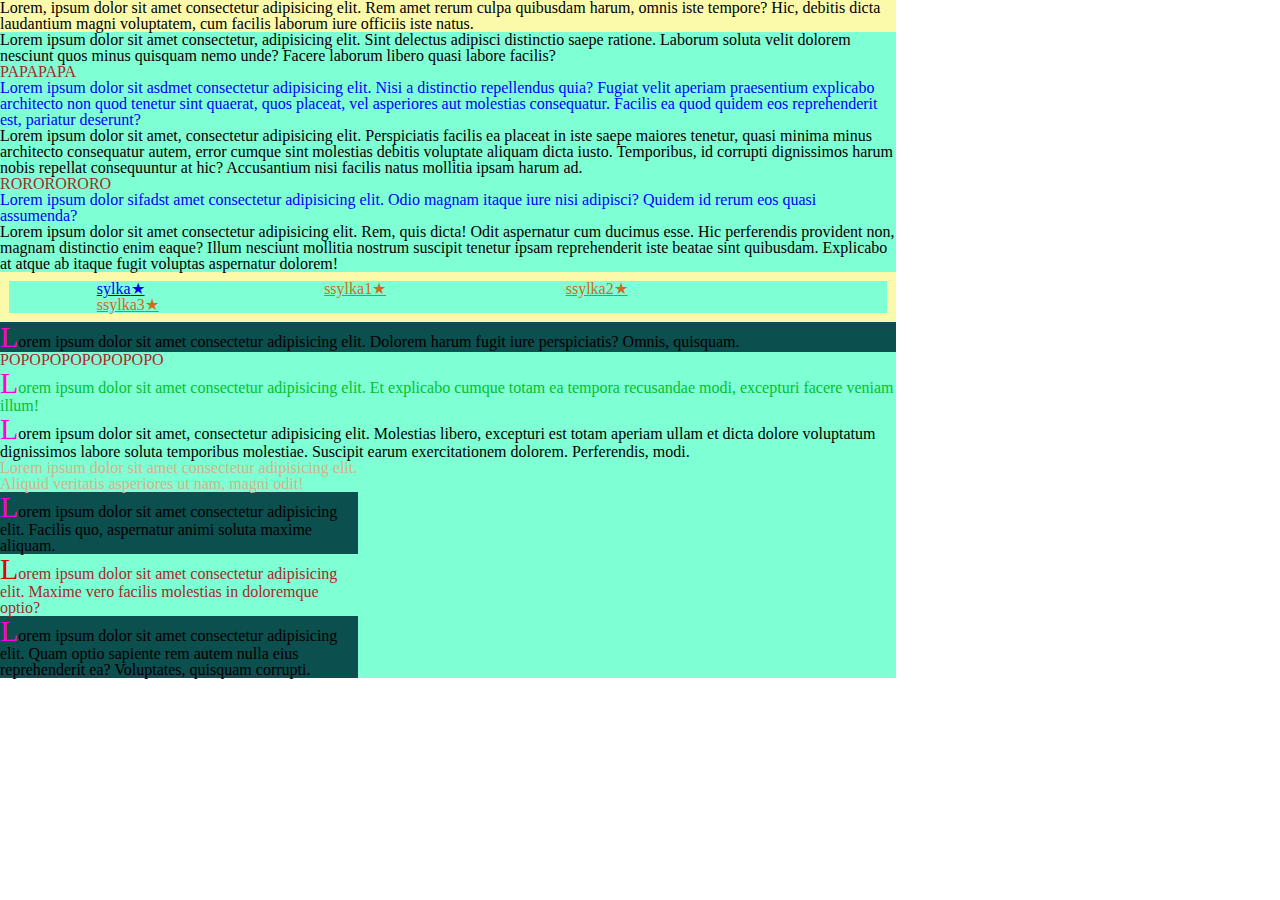
==== index.html @ e4d4a968 "init fyle" ====
<!DOCTYPE html>
<html lang="en">
<head>
    <meta charset="UTF-8">
    <meta name="viewport" content="width=device-width, initial-scale=1.0">
    <title>Document</title>
    <link rel="stylesheet" href="css/reset.css">
    <link rel="stylesheet" href="css/style.css">
</head>
<body>
    <div class="wraper">
        <p>
            Lorem, ipsum dolor sit amet consectetur adipisicing elit. Rem amet rerum culpa quibusdam harum, omnis iste tempore? Hic, debitis dicta laudantium magni voluptatem, cum facilis laborum iure officiis iste natus.
        </p>
        <div>
            <p>
                Lorem ipsum dolor sit amet consectetur, adipisicing elit. Sint delectus adipisci distinctio saepe ratione. Laborum soluta velit dolorem nesciunt quos minus quisquam nemo unde? Facere laborum libero quasi labore facilis?
            </p>
            <section>
                <h2>PAPAPAPA</h2>
                <p>
                    Lorem ipsum dolor sit asdmet consectetur adipisicing elit. Nisi a distinctio repellendus quia? Fugiat velit aperiam praesentium explicabo architecto non quod tenetur sint quaerat, quos placeat, vel asperiores aut molestias consequatur. Facilis ea quod quidem eos reprehenderit est, pariatur deserunt?
                </p>
            </section>
        </div>
        <div class="box">
            <p>
                Lorem ipsum dolor sit amet, consectetur adipisicing elit. Perspiciatis facilis ea placeat in iste saepe maiores tenetur, quasi minima minus architecto consequatur autem, error cumque sint molestias debitis voluptate aliquam dicta iusto. Temporibus, id corrupti dignissimos harum nobis repellat consequuntur at hic? Accusantium nisi facilis natus mollitia ipsam harum ad.
            </p>
            <section>
                <h2>RORORORORO</h2>
                <p>
                    Lorem ipsum dolor sifadst amet consectetur adipisicing elit. Odio magnam itaque iure nisi adipisci? Quidem id rerum eos quasi assumenda?
                </p>
            </section>
        </div>
        <div class="axe">
            <p>
                Lorem ipsum dolor sit amet consectetur adipisicing elit. Rem, quis dicta! Odit aspernatur cum ducimus esse. Hic perferendis provident non, magnam distinctio enim eaque? Illum nesciunt mollitia nostrum suscipit tenetur ipsam reprehenderit iste beatae sint quibusdam. Explicabo at atque ab itaque fugit voluptas aspernatur dolorem!
            </p>
        </div>
        <div class="page">
            <a class="page__item" href="href/sylka.html">sylka</a>
            <a href="href/ssylka1.html">ssylka1</a>
            <a href="href/href2/ssylka2.html">ssylka2</a>
            <a href="href/href2/ssylka3.html">ssylka3</a>
        </div>
        <div class="doch">
            <p>
                Lorem ipsum dolor sit amet consectetur adipisicing elit. Dolorem harum fugit iure perspiciatis? Omnis, quisquam.
            </p>
            <h1>POPOPOPOPOPOPOPO</h1>
            <p>
                Lorem ipsum dolor sit amet consectetur adipisicing elit. Et explicabo cumque totam ea tempora recusandae modi, excepturi facere veniam illum!
            </p>
            <p>
                Lorem ipsum dolor sit amet, consectetur adipisicing elit. Molestias libero, excepturi est totam aperiam ullam et dicta dolore voluptatum dignissimos labore soluta temporibus molestiae. Suscipit earum exercitationem dolorem. Perferendis, modi.
            </p>
            <div class="doch__item">
                Lorem ipsum dolor sit amet consectetur adipisicing elit. Aliquid veritatis asperiores ut nam, magni odit!
                <p>
                    Lorem ipsum dolor sit amet consectetur adipisicing elit. Facilis quo, aspernatur animi soluta maxime aliquam.
                </p>
                <div class="doch__item__dva">
                    Lorem ipsum dolor sit amet consectetur adipisicing elit. Maxime vero facilis molestias in doloremque optio?
                    <p>
                        Lorem ipsum dolor sit amet consectetur adipisicing elit. Quam optio sapiente rem autem nulla eius reprehenderit ea? Voluptates, quisquam corrupti.
                    </p>
                </div>
            </div>
        </div>        
    </div>
</body>
</html>
---- css/style.css ----
/*10*/
.wraper{
    width: 70%;
    background-color: rgb(250, 250, 170);
}

/*1*/
p{
    color: blue;
}

div{
    background-color:aquamarine;
    color: brown;
}

/*2*/
div>p{
    color:black
}

/*2*/
h1 + p{
    color: rgb(1, 194, 43);
}

/*21*/
.doch p:first-child{
    background-color: rgb(11, 79, 79);
}

/*12*/
.doch p::first-letter{
    font-size: 30px;
    color: rgb(255, 0, 221);
}

/*10*/
.doch__item{
    width: 40%;
    color: tan;    
}

/*11*/
.doch__item__dva::first-letter{
    font-size: 30px;
    color: rgb(212, 6, 6);
}

/*10*/
.page{
    margin: 1%;
}

/*1*/
a{
    padding: 0px 10%;
}

/*1*/
a[href*="ssylka"]{
    color: chocolate;
}

/*2*/
a::after{
    content: '★' ;
}
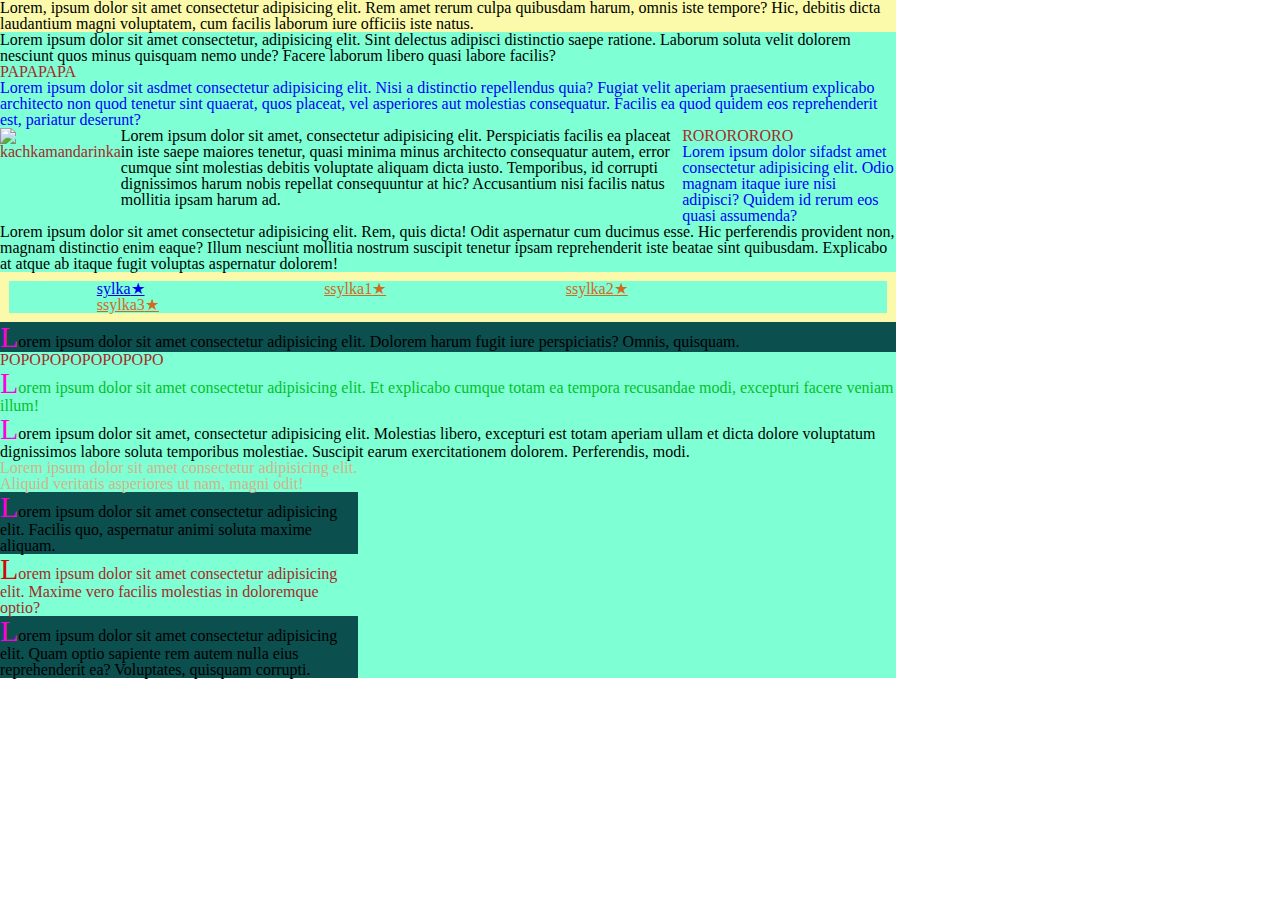
==== commit 9cbb2c5e: "style for img" ====
--- a/index.html
+++ b/index.html
@@ -24,6 +24,7 @@
             </section>
         </div>
         <div class="box">
+            <img class="bern" src="images/kachkamandarinka.jpg" alt="kachkamandarinka">
             <p>
                 Lorem ipsum dolor sit amet, consectetur adipisicing elit. Perspiciatis facilis ea placeat in iste saepe maiores tenetur, quasi minima minus architecto consequatur autem, error cumque sint molestias debitis voluptate aliquam dicta iusto. Temporibus, id corrupti dignissimos harum nobis repellat consequuntur at hic? Accusantium nisi facilis natus mollitia ipsam harum ad.
             </p>
--- a/css/style.css
+++ b/css/style.css
@@ -67,5 +67,16 @@
     content: '★' ;
 }
 
+/*10*/
+.box{
+    display: flex;
+}
+
+/*10*/
+.bern{
+    padding: 2;
+    margin: 0 auto;
+}
 
 
+
